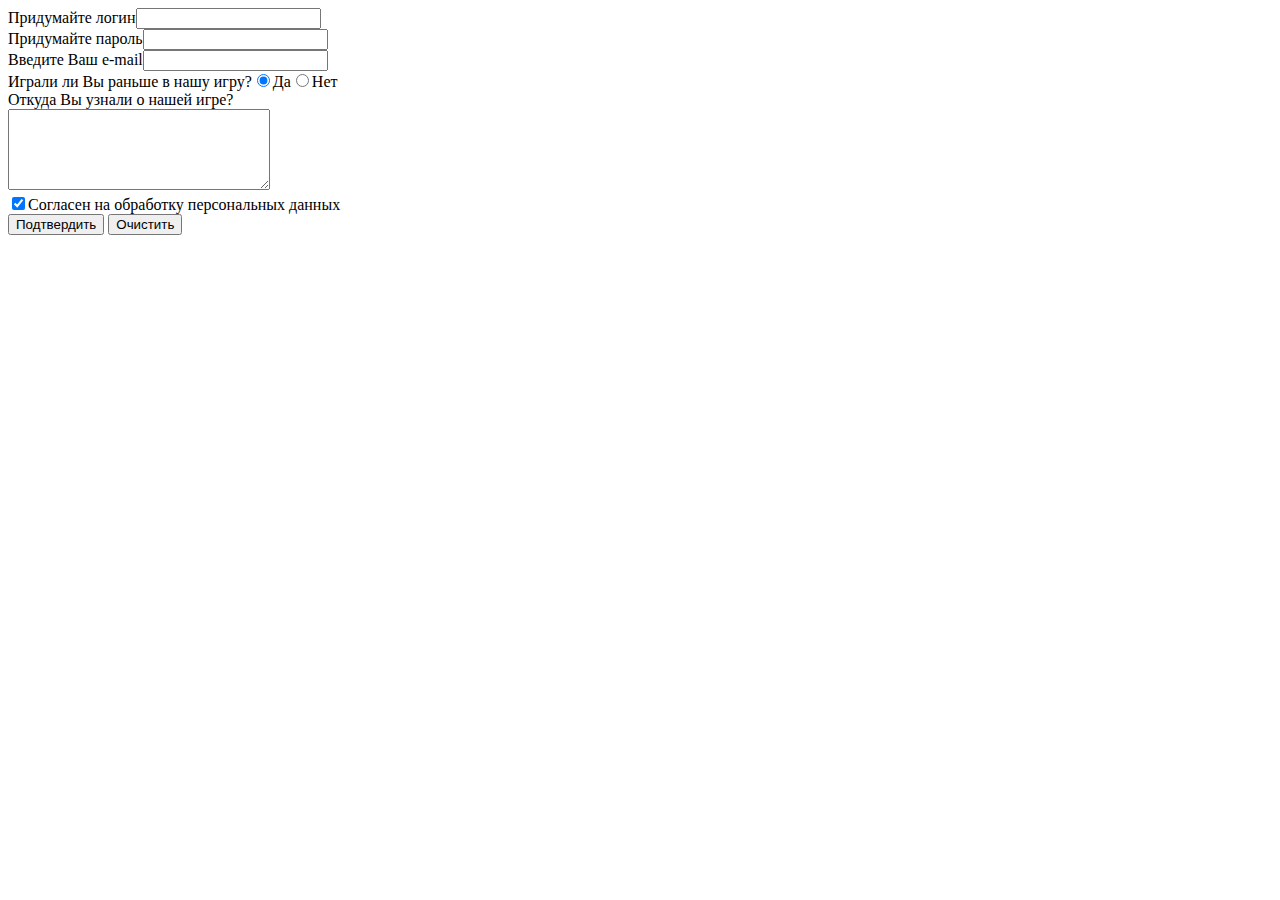
==== regustration.html @ 599ac5a8 "поля регистрации и ввод данных" ====
<!DOCTYPE html>
<html lang="en">

<head>
    <meta charset="UTF-8">
    <link rel="stylesheet" href="css/style.css">
    <title>Регистрация</title>
</head>

<body>
    <form>
        <label for="name">Придумайте логин</label><input type="text" name="name" id="name" required><br>
        <label for="password">Придумайте пароль</label><input type="password" name="password" id="password" required><br>
        <label for="email">Введите Ваш e-mail</label><input type="email" name="email" id="email" required><br>
        <label for="game">Играли ли Вы раньше в нашу игру?</label><input type="radio" name="game" id="game" checked>Да<input type="radio" name="game" id="game">Нет<br>
        <label for="comment">Откуда Вы узнали о нашей игре?</label><br><textarea name="comment" id="comment" cols="30" rows="5"></textarea><br>
        <input type="checkbox" name="ok" id="ok" checked required><label for="ok">Согласен на обработку персональных данных</label><br>
        <a href="index.html"><input type="submit" value="Подтвердить"></a>
        <input type="reset" value="Очистить">
    </form>
</body>

</html>
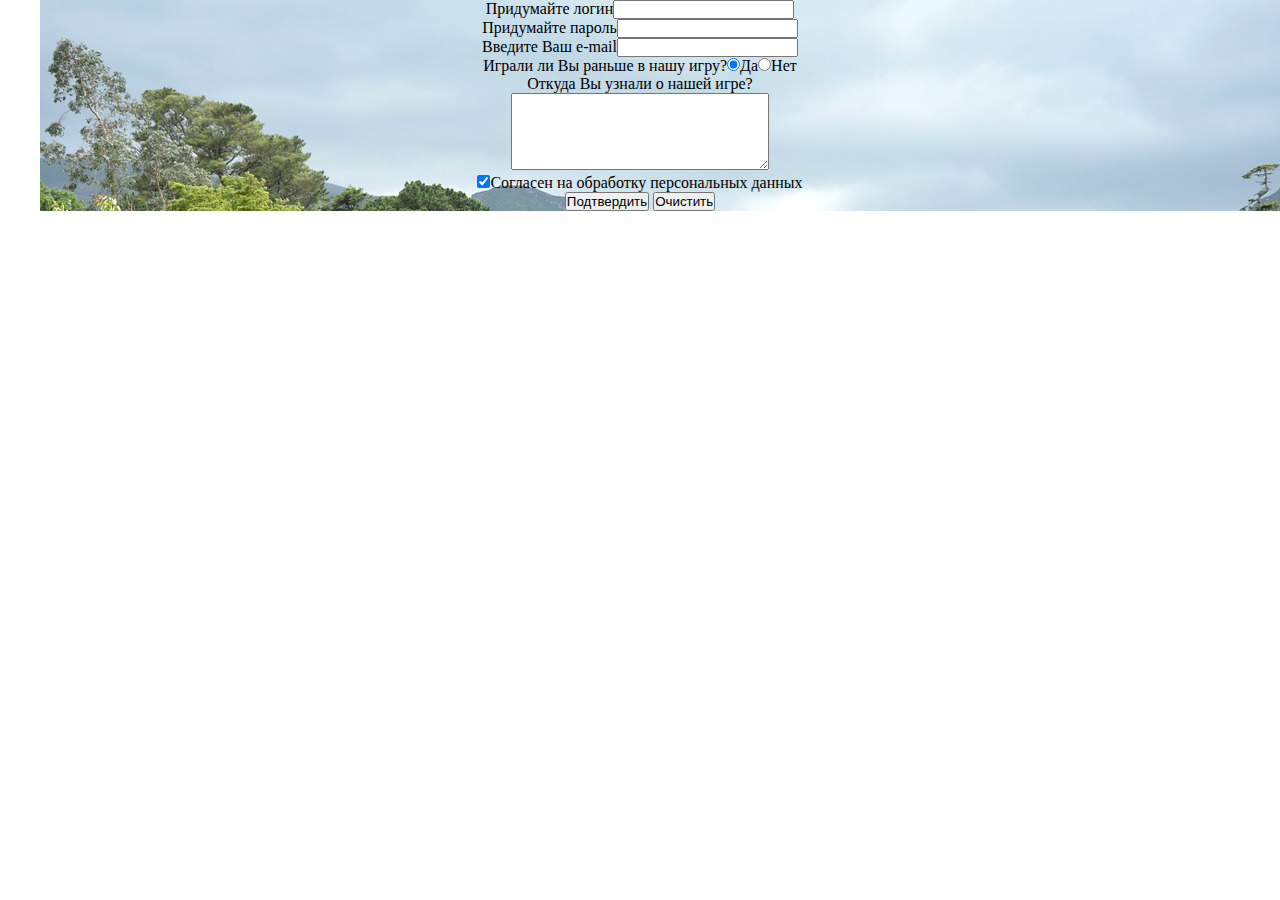
==== commit 57e99696: "фоновое изображение" ====
--- a/regustration.html
+++ b/regustration.html
@@ -8,16 +8,18 @@
 </head>
 
 <body>
-    <form>
-        <label for="name">Придумайте логин</label><input type="text" name="name" id="name" required><br>
-        <label for="password">Придумайте пароль</label><input type="password" name="password" id="password" required><br>
-        <label for="email">Введите Ваш e-mail</label><input type="email" name="email" id="email" required><br>
-        <label for="game">Играли ли Вы раньше в нашу игру?</label><input type="radio" name="game" id="game" checked>Да<input type="radio" name="game" id="game">Нет<br>
-        <label for="comment">Откуда Вы узнали о нашей игре?</label><br><textarea name="comment" id="comment" cols="30" rows="5"></textarea><br>
-        <input type="checkbox" name="ok" id="ok" checked required><label for="ok">Согласен на обработку персональных данных</label><br>
-        <a href="index.html"><input type="submit" value="Подтвердить"></a>
-        <input type="reset" value="Очистить">
-    </form>
+    <div class="container">
+        <form>
+            <label for="name">Придумайте логин</label><input type="text" name="name" id="name" required><br>
+            <label for="password">Придумайте пароль</label><input type="password" name="password" id="password" required><br>
+            <label for="email">Введите Ваш e-mail</label><input type="email" name="email" id="email" required><br>
+            <label for="game">Играли ли Вы раньше в нашу игру?</label><input type="radio" name="game" id="game" checked>Да<input type="radio" name="game" id="game">Нет<br>
+            <label for="comment">Откуда Вы узнали о нашей игре?</label><br><textarea name="comment" id="comment" cols="30" rows="5"></textarea><br>
+            <input type="checkbox" name="ok" id="ok" checked required><label for="ok">Согласен на обработку персональных данных</label><br>
+            <a href="index.html"><input type="submit" value="Подтвердить"></a>
+            <input type="reset" value="Очистить">
+        </form>
+    </div>
 </body>
 
 </html>--- a/css/style.css
+++ b/css/style.css
@@ -0,0 +1,16 @@
+* {
+    margin: 0;
+    padding: 0;
+}
+
+.body {}
+
+.container {
+    margin: 0 auto;
+    text-align: center;
+    box-sizing: border-box;
+    width: 100%;
+    background: url(../img/bg.jpg) no-repeat;
+    background-attachment: fixed;
+    background-position: 40px 0px;
+}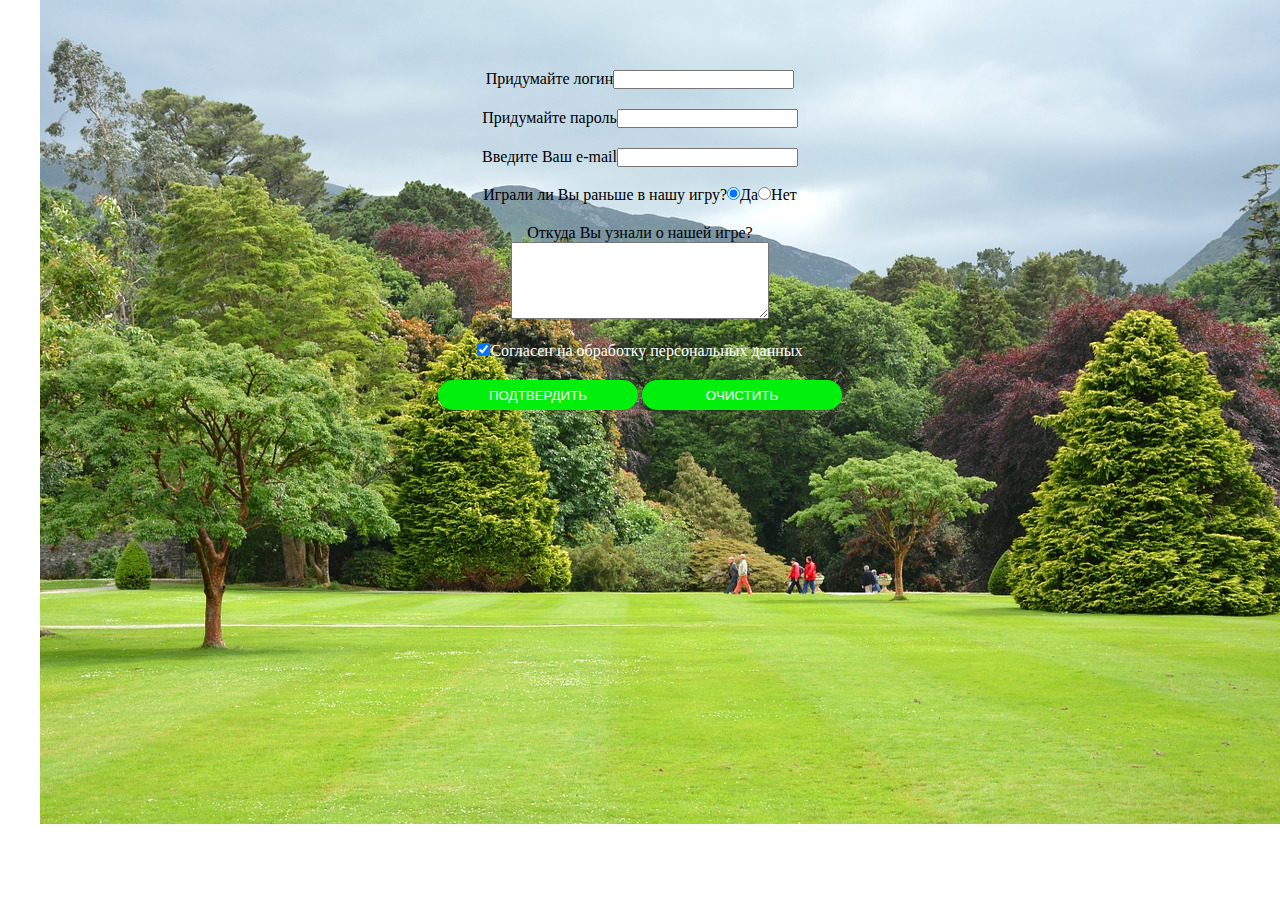
==== commit 9bab178d: "доработки" ====
--- a/regustration.html
+++ b/regustration.html
@@ -6,6 +6,12 @@
     <link rel="stylesheet" href="css/style.css">
     <title>Регистрация</title>
 </head>
+<style>
+    label[for="comment"] {
+        display: inline-block;
+        margin-top: 20px;
+    }
+</style>
 
 <body>
     <div class="container">
@@ -15,8 +21,15 @@
             <label for="email">Введите Ваш e-mail</label><input type="email" name="email" id="email" required><br>
             <label for="game">Играли ли Вы раньше в нашу игру?</label><input type="radio" name="game" id="game" checked>Да<input type="radio" name="game" id="game">Нет<br>
             <label for="comment">Откуда Вы узнали о нашей игре?</label><br><textarea name="comment" id="comment" cols="30" rows="5"></textarea><br>
-            <input type="checkbox" name="ok" id="ok" checked required><label for="ok">Согласен на обработку персональных данных</label><br>
-            <a href="index.html"><input type="submit" value="Подтвердить"></a>
+            <input type="checkbox" name="ok" id="ok" checked required><label for="ok" style="color:white;">Согласен на обработку персональных данных</label><br>
+            <button style="width: 200px;
+            height: 30px;
+            border-radius: 60px;
+            border: 0;
+            background-color: rgb(0, 240, 12);
+            text-transform: uppercase;
+            color: white;
+            font-family: Verdana, sans-serif;"><a href="index.html">Подтвердить</a></button>
             <input type="reset" value="Очистить">
         </form>
     </div>
--- a/css/style.css
+++ b/css/style.css
@@ -3,14 +3,151 @@
     padding: 0;
 }
 
-.body {}
+body {
+    background: url(../img/bg.jpg) no-repeat;
+    background-attachment: fixed;
+    background-position: 40px 0px;
+}
+
+a:hover {
+    color: red;
+}
 
 .container {
     margin: 0 auto;
     text-align: center;
     box-sizing: border-box;
     width: 100%;
-    background: url(../img/bg.jpg) no-repeat;
-    background-attachment: fixed;
-    background-position: 40px 0px;
+    padding-top: 50px;
+}
+
+h1 {
+    text-transform: uppercase;
+    color: rgb(0, 207, 0);
+    font-size: 100px;
+}
+
+h3 {
+    text-transform: uppercase;
+    color: rgb(63, 63, 63);
+}
+
+input {
+    margin-top: 20px;
+}
+
+button {
+    margin-top: 20px;
+    background-color: blue;
+    border: 0;
+    border-radius: 20px;
+    width: 400px;
+}
+
+button a {
+    color: white;
+    text-decoration: none;
+}
+
+input[type="submit"],
+input[type="button"],
+input[type="reset"] {
+    width: 200px;
+    height: 30px;
+    border-radius: 60px;
+    border: 0;
+    background-color: rgb(0, 240, 12);
+    text-transform: uppercase;
+    color: white;
+    font-family: Verdana, sans-serif;
+}
+
+h2 {
+    text-transform: uppercase;
+    color: rgb(255, 255, 255);
+    font-size: 30px;
+}
+
+.description {
+    width: 600px;
+    margin: 20px auto 0 auto;
+    color: white;
+    background-color: rgb(0, 221, 0);
+    border-radius: 20px;
+}
+
+.description p {
+    font-size: 20px;
+}
+
+.description p span {
+    color: red;
+}
+
+.photos {
+    margin: 20px auto 0 auto;
+    background-color: lightgoldenrodyellow;
+    width: 80%;
+    padding: 20px;
+}
+
+.photos img {
+    display: inline-block;
+    width: 33%;
+    height: 33%;
+    box-sizing: border-box;
+    text-align: center;
+    vertical-align: middle;
+}
+
+input[type="submit"]:hover {
+    font-size: 20px;
+    transition-delay: 1.5s;
+}
+
+h3:hover {
+    color: red;
+    transition-delay: 1s;
+}
+
+h1:hover {
+    color: rgb(128, 0, 60);
+    transition-delay: 1s;
+}
+
+p::selection {
+    color: yellow;
+    background: rgb(0, 255, 42);
+}
+
+a::selection {
+    color: pink;
+    background: rgb(0, 255, 42);
+}
+
+h1::selection {
+    color: black;
+    background: rgb(0, 255, 42);
+}
+
+h2::selection {
+    color: red;
+    background: rgb(0, 255, 42);
+}
+
+h3::selection {
+    color: violet;
+    background: rgb(0, 255, 42);
+}
+
+.description:hover {
+    -o-transform: rotate(360deg);
+    -ms-transform: rotate(360deg);
+    -moz-transform: rotate(360deg);
+    -webkit-transform: rotate(360deg);
+    transform: rotate(360deg);
+    transition: 3s;
+}
+
+
 }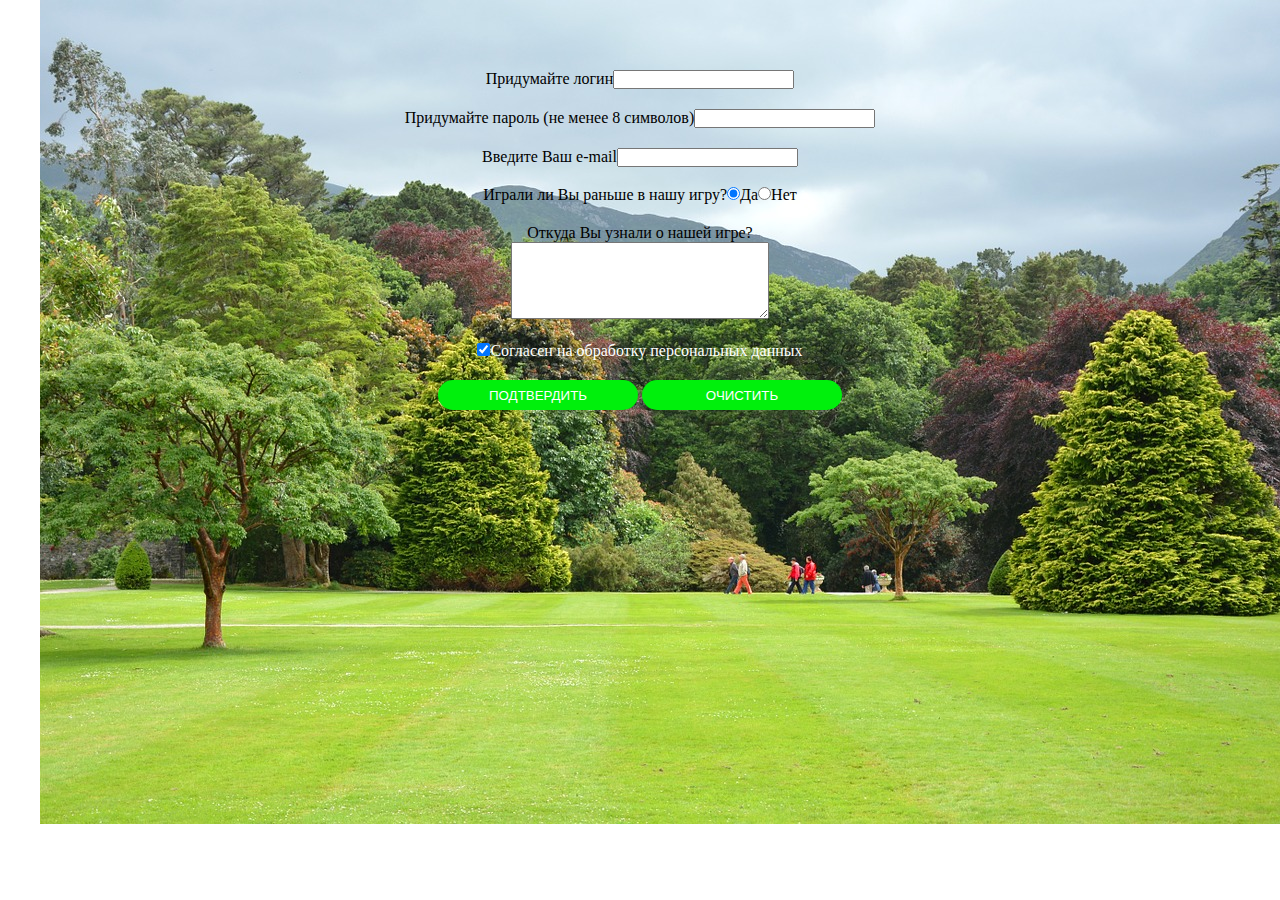
==== commit 46c5b10f: "finito" ====
--- a/regustration.html
+++ b/regustration.html
@@ -17,7 +17,7 @@
     <div class="container">
         <form>
             <label for="name">Придумайте логин</label><input type="text" name="name" id="name" required><br>
-            <label for="password">Придумайте пароль</label><input type="password" name="password" id="password" required><br>
+            <label for="password">Придумайте пароль (не менее 8 символов)</label><input type="password" name="password" id="password" required><br>
             <label for="email">Введите Ваш e-mail</label><input type="email" name="email" id="email" required><br>
             <label for="game">Играли ли Вы раньше в нашу игру?</label><input type="radio" name="game" id="game" checked>Да<input type="radio" name="game" id="game">Нет<br>
             <label for="comment">Откуда Вы узнали о нашей игре?</label><br><textarea name="comment" id="comment" cols="30" rows="5"></textarea><br>
--- a/css/style.css
+++ b/css/style.css
@@ -24,7 +24,7 @@
 h1 {
     text-transform: uppercase;
     color: rgb(0, 207, 0);
-    font-size: 100px;
+    font-size: 80px;
 }
 
 h3 {
